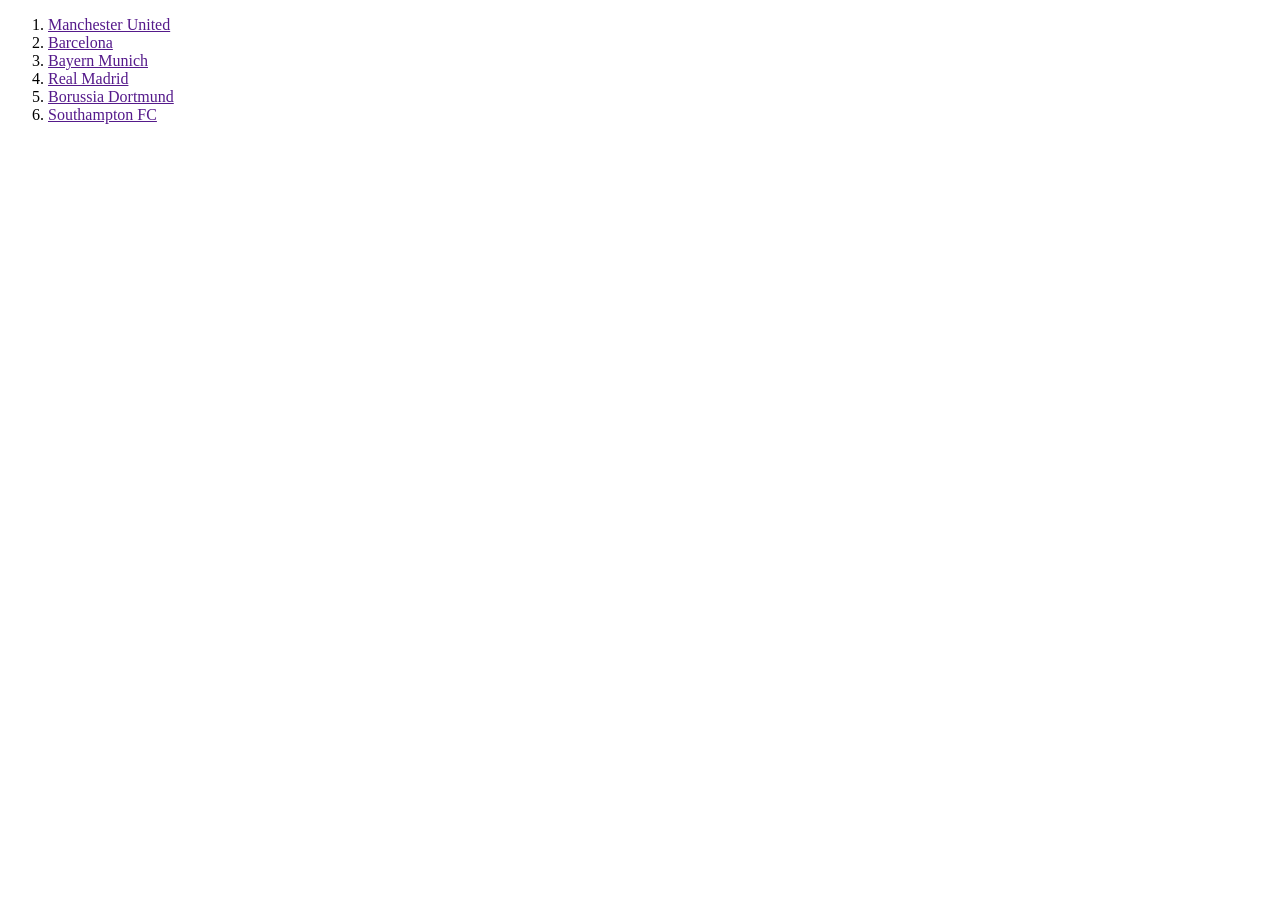
==== LV2/Zad1/index.html @ 7b04d2e7 "LV2 inital commit (task files)" ====
<!DOCTYPE html>
<html lang="en">

<head>
    <meta charset="UTF-8">
    <meta name="viewport" content="width=device-width, initial-scale=1.0">
    <meta http-equiv="X-UA-Compatible" content="ie=edge">
    <title>Nogometna lista</title>
</head>

<body>

    <ol>
        <li lang="en-GB"><a href="">Manchester United</a></li>
        <li lang="es"><a href="">Barcelona</a></li>
        <li lang="de"><a href="">Bayern Munich</a></li>
        <li lang="es"><a href="">Real Madrid</a></li>
        <li lang="de"><a href="">Borussia Dortmund</a></li>
        <li lang="en-GB"><a href="">Southampton FC</a></li>
    </ol>

</body>

</html>
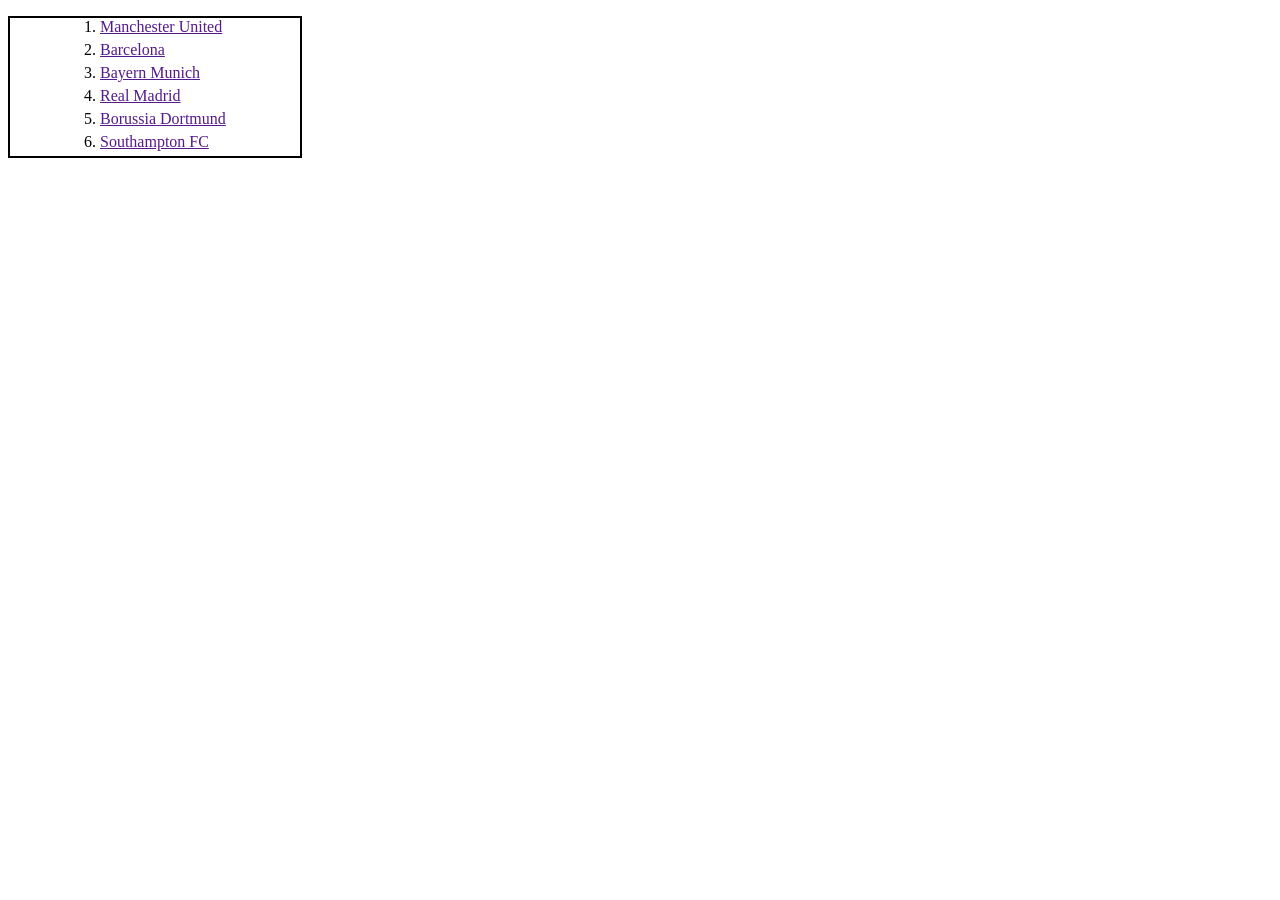
==== commit 685e3f6d: "feat(part 1 tasks 1, 2): style ordered list, list items and last list item" ====
--- a/LV2/Zad1/index.html
+++ b/LV2/Zad1/index.html
@@ -5,6 +5,7 @@
     <meta charset="UTF-8">
     <meta name="viewport" content="width=device-width, initial-scale=1.0">
     <meta http-equiv="X-UA-Compatible" content="ie=edge">
+    <link rel="stylesheet" href="style.css">
     <title>Nogometna lista</title>
 </head>
 
@@ -16,7 +17,7 @@
         <li lang="de"><a href="">Bayern Munich</a></li>
         <li lang="es"><a href="">Real Madrid</a></li>
         <li lang="de"><a href="">Borussia Dortmund</a></li>
-        <li lang="en-GB"><a href="">Southampton FC</a></li>
+        <li lang="en-GB" id="last"><a href="">Southampton FC</a></li>
     </ol>
 
 </body>
--- a/LV2/Zad1/style.css
+++ b/LV2/Zad1/style.css
@@ -0,0 +1,16 @@
+ol {
+    border: 2px solid black;
+    width: 250px;
+    fill: 5px;
+}
+
+li {
+    fill: 3px;
+    padding-left: 34px;
+    padding-bottom: 5px;
+    list-style-position: inside;
+}
+
+#last {
+    padding-bottom: none;
+}
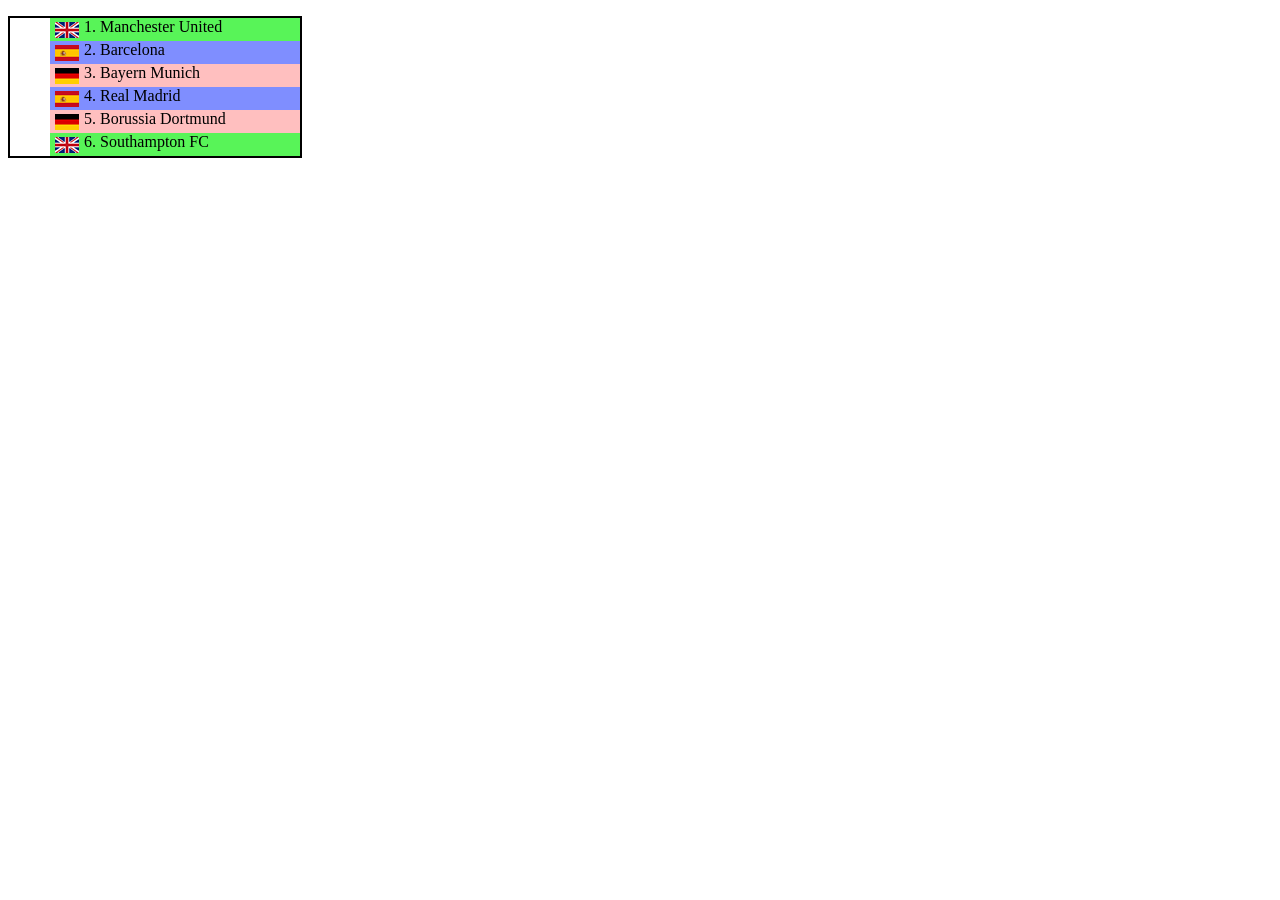
==== commit 640df798: "feat(part 1 task 3): add flags and colour to countries" ====
--- a/LV2/Zad1/index.html
+++ b/LV2/Zad1/index.html
@@ -12,12 +12,12 @@
 <body>
 
     <ol>
-        <li lang="en-GB"><a href="">Manchester United</a></li>
-        <li lang="es"><a href="">Barcelona</a></li>
-        <li lang="de"><a href="">Bayern Munich</a></li>
-        <li lang="es"><a href="">Real Madrid</a></li>
-        <li lang="de"><a href="">Borussia Dortmund</a></li>
-        <li lang="en-GB" id="last"><a href="">Southampton FC</a></li>
+        <li lang="en-GB" class="uk"><a href="en-GB.png">Manchester United</a></li>
+        <li lang="es" class="spain"><a href="es.png">Barcelona</a></li>
+        <li lang="de" class="germany"><a href="de.png">Bayern Munich</a></li>
+        <li lang="es" class="spain"><a href="es.png">Real Madrid</a></li>
+        <li lang="de" class="germany"><a href="de.png">Borussia Dortmund</a></li>
+        <li lang="en-GB" id="last" class="uk"><a href="en-GB.png">Southampton FC</a></li>
     </ol>
 
 </body>
--- a/LV2/Zad1/style.css
+++ b/LV2/Zad1/style.css
@@ -13,4 +13,30 @@
 
 #last {
     padding-bottom: none;
+}
+
+.uk {
+    background: url(en-GB.png) 5px center no-repeat;
+    background-color: rgba(32, 241, 32, 75%);
+}
+
+.germany {
+    background: url(de.png) 5px center no-repeat;
+    background-color: rgba(255, 0, 0, 25%);
+}
+
+.spain {
+    background: url(es.png) 5px center no-repeat;
+    background-color: rgba(0, 30, 255, 0.5);
+}
+
+a {
+    text-decoration: none;
+    color: black;
+}
+
+a:hover {
+    text-transform: uppercase;
+    color: red;
+    text-decoration: underline;
 }
